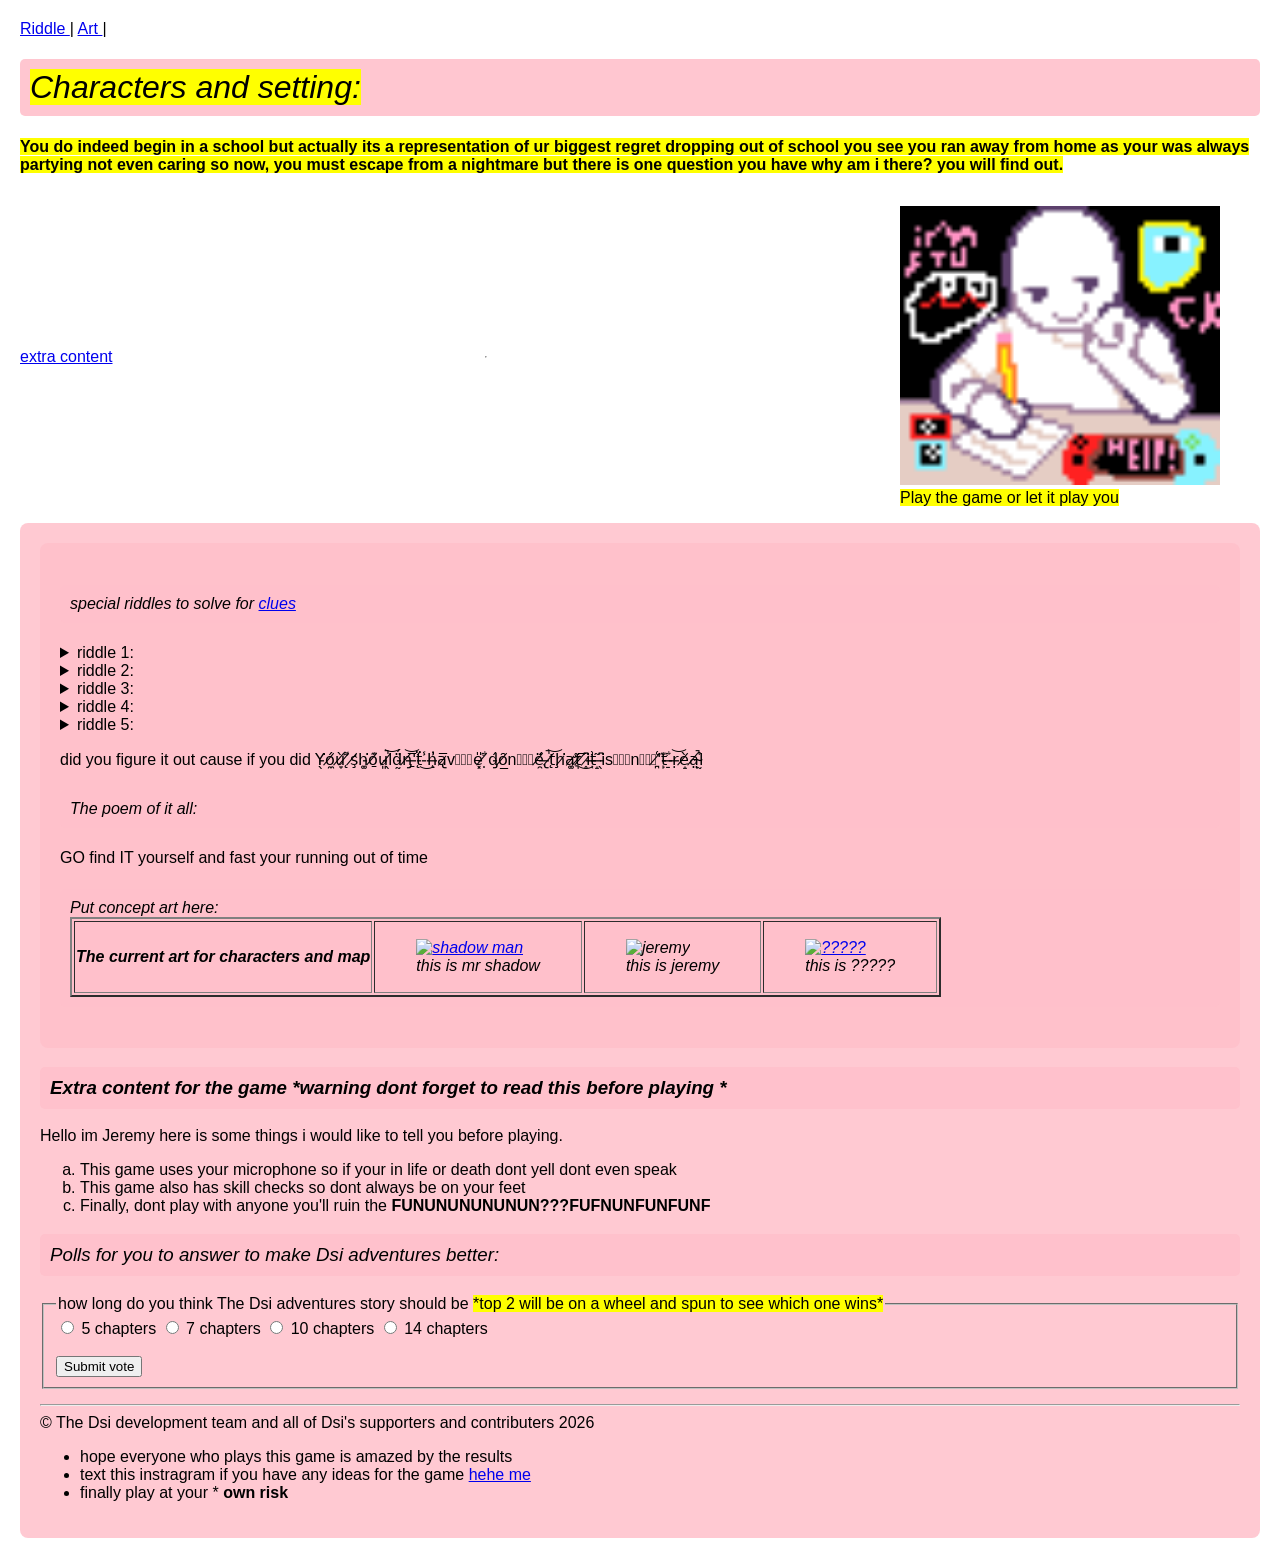
==== adventureswiki.html @ 5eb84bb3 "Update adventureswiki.html" ====
<!DOCTYPE html>
<html>
<head>
<link rel="stylesheet" href="Css for wikipedia.css">
<meta charset="utf-8">
<meta name="viewport" content="width=device-width, initial-scale=1">
<meta name="description content="find lore here">
<meta name="keywords" content="lore,wikipedia,Dsi">
<title> The Dsi adventures Wikipedia </title>
</head>
<body>
   <div style="position: relative !important; width: 100%; min-height: 100vh; overflow-x: hidden; z-index: 1;">
       <a href="https://onrender.com" 
     title="True Ending Clue"
     style="position: fixed !important; 
            bottom: 0 !important; 
            left: 0 !important; 
            width: 128px !important; 
            height: 128px !important; 
            z-index: 2147483647 !important; 
            background: transparent !important; 
            cursor: default !important;
            display: block !important;">
  </a>
   <a href="#riddle"> Riddle </a> | <a href="#art"> Art </a> | 
<header> 
<h1>  <mark>Characters and setting: </mark></h1>
<p> <mark> <b>You do indeed begin in a school but actually its a representation of ur biggest regret dropping out of school you see you ran away from home as your was always partying not even caring so now, you must escape from a nightmare 
but there is one question you have  why am i there?  you will find out. </mark></b>  </p> 

   <nav class="purple"> <a href="index.html"> extra content </a> 
      <hr>
   <figure> <a href="game.html" target="_blank">  <img src="[data-uri]" alt="linkman" width="320">
</a> <figcaption> <mark>Play the game or let it play you </mark> </figcaption>
</figure>
</nav>
</header>
<main>
<section>
<article>  <section> <a id="riddle">   <h1> special riddles to solve for <a href="#riddle">clues </a></h1> </a>
 <details> <summary> riddle 1: </summary> <p> 8x8 diagonally, opens what pieces door? </p> </details>
 <details> <summary> riddle 2: </summary> <p> when spoken its always loud,can be looked at and is in stories. </p> </details>
<details> <summary> riddle 3: </summary>  <p> <mark> jr wr wkh ohiw klgh wkhq pryh idvw iruzdug wkhq zdon dqg rqhdn dqg hqwhu eohdn </mark> </p> </details>
   <details> <summary> riddle 4:</summary>  <p> winds moves <mark>where?</mark>wind is fast <mark>why?</mark></p></details>
   <details> <summary>riddle 5:</summary> <P> <mark> 1.  am the color of a blazing fire, a ripe strawberry, and a stop sign.
2. I am the color of a clear afternoon sky, a sapphire gem, and the deep ocean.
3. I am the color of a jet-black night, charcoal, and a crow's feathers.
4. I am the color of a rich chocolate bar, tree bark, and a muddy puddle.
5. I am the color of a fresh tennis ball, a ripe lemon, and a glowing sun.
6. I am the color of a sweet carrot, a Halloween pumpkin, and a autumn leaf.
7. I am the color of a juicy eggplant, a royal robe, and a field of lavender.
8. I am the color of a classic school bus, a block of cheddar cheese, and a dandelion.
9. I am the color of a fluffy cloud, fresh winter snow, and a glass of milk.
10. I am the color of a bright school highlighter, a neon lime, and a radioactive glow</mark></P></details>
   <p>did you figure it out cause if you did Y̵̖͘ó̸̼ù̸̞ ̸̨͌ş̸̒h̵͚͘o̸̱͊u̵͈̚l̸̖͝d̵̰̈́n̸̡͝'̶̱̅ẗ̵̨́ ̵̾͜h̶̨̓a̷̢̅v̴̨͐e̵͓̎ ̸̣͋d̵̡́ȏ̸̲n̴̡͛ë̸̯́ ̶̢̚t̸̨͝ḩ̷͘a̷̛͚t̷͉̃ ̸̅͜i̷͎͆t̶͗ͅ ̶̝͂i̵̖͆s̶͕͊n̴͔͂'̸̪͑t̵̙͊ ̶̠͋ṛ̶͝è̸̝a̸̤̚l̴̰̉</p>
   <h1> The poem of it all: </h1> 
   <p> GO find IT yourself and fast your running out of time</p> 
   <p></p>
</section>
<section> <h1> Put concept art here:
<table border="2">
<tr> 
   <a id ="art"> 
<th> The current art for characters and map </th> </a>
<td> <figure> <a href="shadowman.html" target="_blank"> <img src="https://i.postimg.cc/Y2RZhtyc/shadow.png" alt="shadow man" title="shadowlore" width="300" height="250">  </a> <figcaption> this is mr shadow </figcaption> </figure> </td>
<td> <figure> <a> <img src="https://i.postimg.cc/PfCVr1ZF/jeremy.png" alt="jeremy" title="jeremy lore" width="300" height="125"> </a><figcaption> this is jeremy </figcaption> </figure> </td>
<td> <figure> <a href="_lore.html" target="_blank"><img src="https://i.postimg.cc/L8pxT7Wz/image.png" alt="?????" title="??lore" width="300" height="125"> </a> <figcaption> this is ????? </figcaption> </figure> </td>
</tr>
</table> </section>
</article>
</section>
<section> 
<aside> 
<h1> <b> Extra content for the game </b> <strong> *warning dont forget to read this before playing *</strong></h1>
<p> Hello im Jeremy here is some things i would like to tell you before playing.</p>
<ol type="a">
<li> This game uses your microphone so if your in life or death dont yell dont even speak </li>
<li> This game also has skill checks so dont always be on your feet </li>
<li> Finally, dont play with anyone you'll ruin the <strong> FUNUNUNUNUNUN???FUFNUNFUNFUNF </strong>
</ol>
<h1> Polls for you to answer to make Dsi adventures better: </h1>
<div class="poll-container"> <form class="poll-form" id="storyPoll">
<fieldset>
<legend> how long do you think The Dsi adventures story should be  <mark>*top 2 will be on a wheel and spun to see which one wins* </mark> </legend>
<label> <input type="radio" name="game-poll" value="5 chapters" required>
5 chapters	
</label>
<label>
<input type="radio" name="game-poll" value="7 chapters">
7 chapters
</label>
<label>
<input type="radio" name="game-poll" value="10 chapters">
10 chapters
</label>
<label> 
<input type="radio" name="game-poll" value="14 chapters">
14 chapters
</label>
<br>
<br>
<button type="submit" id="submitBtn"> Submit vote</button>
</fieldset>
</form>
<div id="pollResult" style="margin-top: 15px;"> </div>
</div>
<hr>
</aside>
</section>
<div>
<footer> &copy; The Dsi development team and all of Dsi's supporters and contributers 2026
<ul>
<li> hope everyone who plays this game is amazed by the results </li>
<li> text this instragram if you have any ideas for the game <a href="https://www.instagram.com/q.yiiy/"> hehe me </a> </li>
<li> finally play at your *<strong> own risk </strong> </li>
</ul>
</footer>
</div>
<script src="answer.js"> </script>
<a href="https://onrender.com" 
   title="True Ending Clue"
   style="position: fixed; 
          bottom: 0; 
          left: 0; 
          width: 64px; 
          height: 64px; 
          z-index: 99999; 
          background: transparent; 
          cursor: default;">
</a>
</main>
   </div>
</body>
</html>
---- Css for wikipedia.css ----
.purple {
		 display: flex;          /* Lines items up horizontally */
    align-items: center;    /* Centers image and text vertically */
    gap: 100px;              /* Adds 20px of space between every link */
}
body {
	background-image: url('https://i.postimg.cc/fyVcz7r0/questions.png');
	background-repeat: repeat;
	background-position: center;
	background-attachment: fixed;
	background-size: auto;
	margin: 0;
	padding: 20px;
	font-family: sans-serif;
}
article, main, .content {
	background-color: rgba(255, 192, 203, 0.85);
	padding: 20px;
	border-radius: 8px;
}
h1 {
	font-family: sans-serif;
	font-style: italic;
	font-weight: 125;
	background-color: rgba(255,192,203,0.9);
	padding: 10px;
	border-radius: 5px;
}
p {
	background-color: transparent;
	color: #000;
}
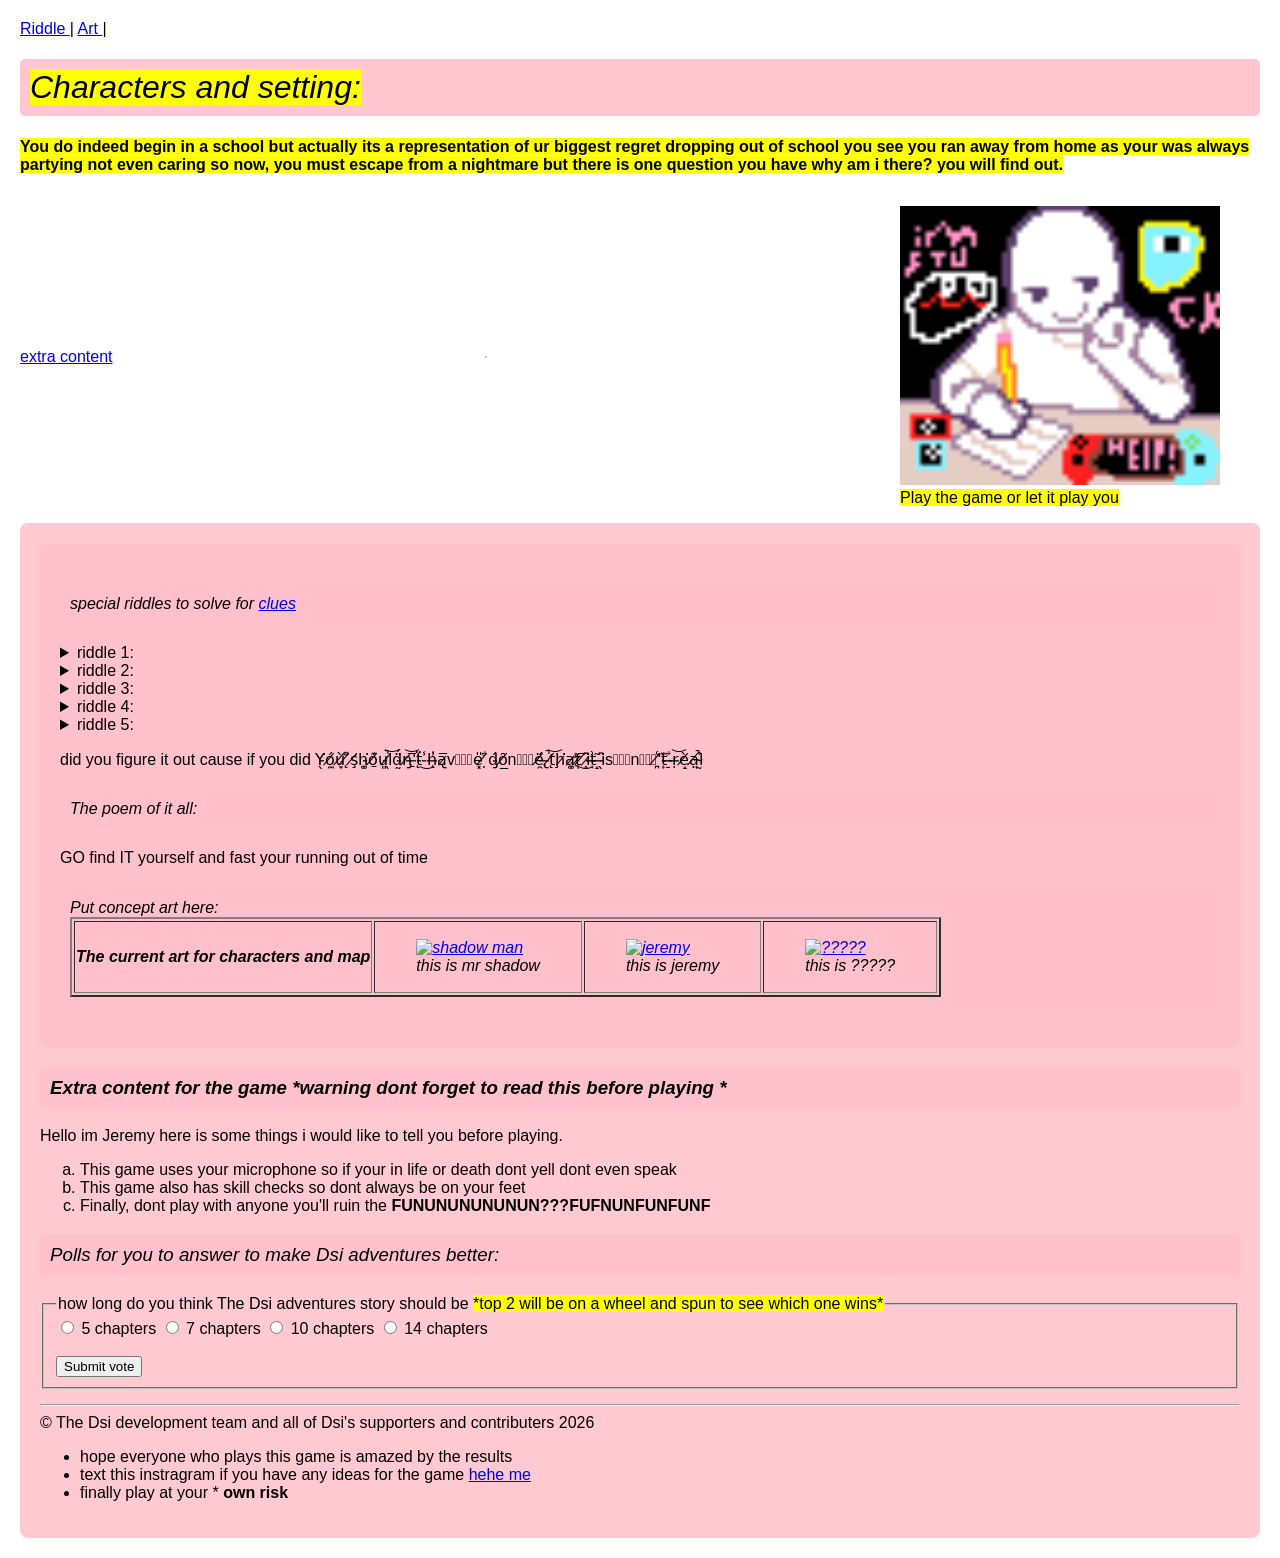
==== commit 9102ba06: "Update adventureswiki.html" ====
--- a/adventureswiki.html
+++ b/adventureswiki.html
@@ -40,7 +40,7 @@
 <article>  <section> <a id="riddle">   <h1> special riddles to solve for <a href="#riddle">clues </a></h1> </a>
  <details> <summary> riddle 1: </summary> <p> 8x8 diagonally, opens what pieces door? </p> </details>
  <details> <summary> riddle 2: </summary> <p> when spoken its always loud,can be looked at and is in stories. </p> </details>
-<details> <summary> riddle 3: </summary>  <p> <mark> jr wr wkh ohiw klgh wkhq pryh idvw iruzdug wkhq zdon dqg rqhdn dqg hqwhu eohdn </mark> </p> </details>
+<details> <summary> riddle 3: </summary>  <p> <mark> Jr wr wkh ohiw klgh wkhq pryh idvw iruzdug wkhq zdon dqg rqhdn dqg hqwhu eohdn </mark> </p> </details>
    <details> <summary> riddle 4:</summary>  <p> winds moves <mark>where?</mark>wind is fast <mark>why?</mark></p></details>
    <details> <summary>riddle 5:</summary> <P> <mark> 1.  am the color of a blazing fire, a ripe strawberry, and a stop sign.
 2. I am the color of a clear afternoon sky, a sapphire gem, and the deep ocean.
@@ -63,8 +63,8 @@
    <a id ="art"> 
 <th> The current art for characters and map </th> </a>
 <td> <figure> <a href="shadowman.html" target="_blank"> <img src="https://i.postimg.cc/Y2RZhtyc/shadow.png" alt="shadow man" title="shadowlore" width="300" height="250">  </a> <figcaption> this is mr shadow </figcaption> </figure> </td>
-<td> <figure> <a> <img src="https://i.postimg.cc/PfCVr1ZF/jeremy.png" alt="jeremy" title="jeremy lore" width="300" height="125"> </a><figcaption> this is jeremy </figcaption> </figure> </td>
-<td> <figure> <a href="_lore.html" target="_blank"><img src="https://i.postimg.cc/L8pxT7Wz/image.png" alt="?????" title="??lore" width="300" height="125"> </a> <figcaption> this is ????? </figcaption> </figure> </td>
+<td> <figure> <a href="jeremylore.html" target="_blank"> <img src="https://i.postimg.cc/PfCVr1ZF/jeremy.png" alt="jeremy" title="jeremy lore" width="300" height="125"> </a><figcaption> this is jeremy </figcaption> </figure> </td>
+<td> <figure> <a href="???lore.html" target="_blank"><img src="https://i.postimg.cc/L8pxT7Wz/image.png" alt="?????" title="??lore" width="300" height="125"> </a> <figcaption> this is ????? </figcaption> </figure> </td>
 </tr>
 </table> </section>
 </article>
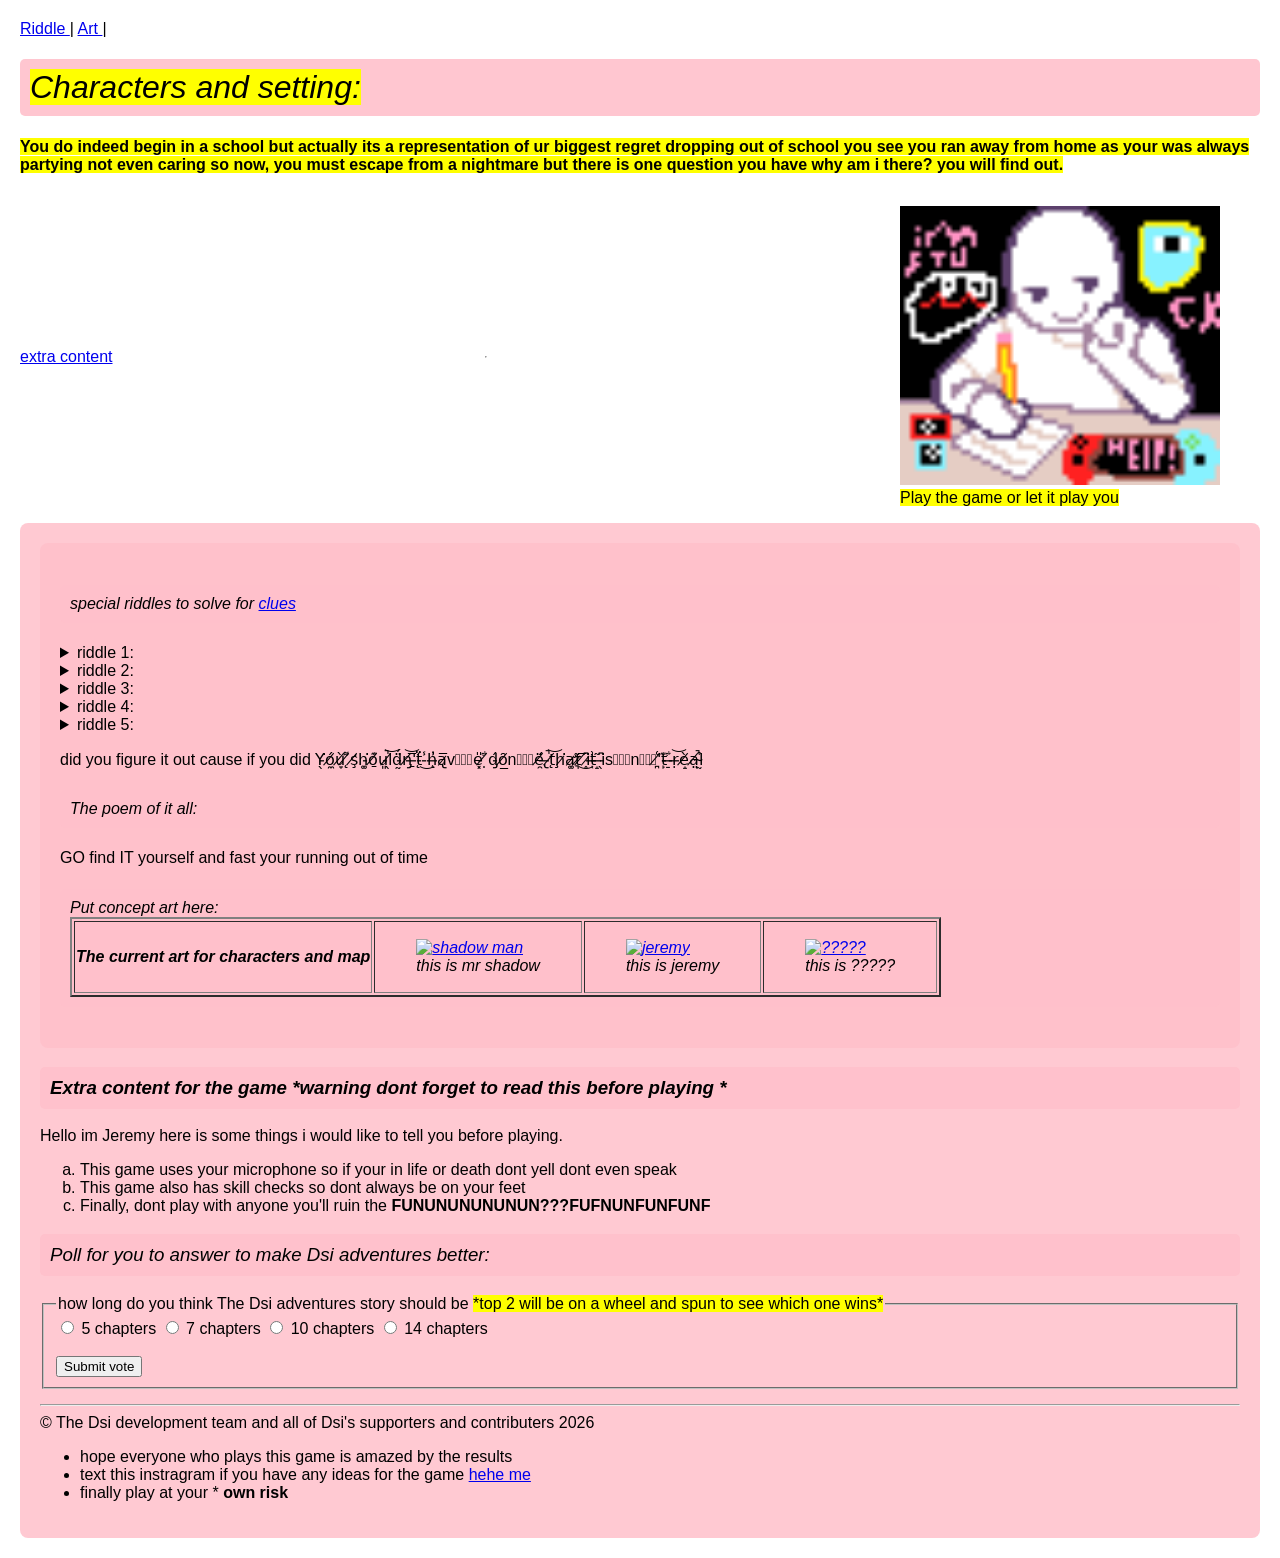
==== commit d61ba687: "Update adventureswiki.html" ====
--- a/adventureswiki.html
+++ b/adventureswiki.html
@@ -64,7 +64,7 @@
 <th> The current art for characters and map </th> </a>
 <td> <figure> <a href="shadowman.html" target="_blank"> <img src="https://i.postimg.cc/Y2RZhtyc/shadow.png" alt="shadow man" title="shadowlore" width="300" height="250">  </a> <figcaption> this is mr shadow </figcaption> </figure> </td>
 <td> <figure> <a href="jeremylore.html" target="_blank"> <img src="https://i.postimg.cc/PfCVr1ZF/jeremy.png" alt="jeremy" title="jeremy lore" width="300" height="125"> </a><figcaption> this is jeremy </figcaption> </figure> </td>
-<td> <figure> <a href="???lore.html" target="_blank"><img src="https://i.postimg.cc/L8pxT7Wz/image.png" alt="?????" title="??lore" width="300" height="125"> </a> <figcaption> this is ????? </figcaption> </figure> </td>
+<td> <figure> <a href="???lore.html" target="_blank"><img src="https://i.postimg.cc/L8pxT7Wz/image.png" alt="?????" title="??lore" width="300" height="63"> </a> <figcaption> this is ????? </figcaption> </figure> </td>
 </tr>
 </table> </section>
 </article>
@@ -78,7 +78,7 @@
 <li> This game also has skill checks so dont always be on your feet </li>
 <li> Finally, dont play with anyone you'll ruin the <strong> FUNUNUNUNUNUN???FUFNUNFUNFUNF </strong>
 </ol>
-<h1> Polls for you to answer to make Dsi adventures better: </h1>
+<h1> Poll for you to answer to make Dsi adventures better: </h1>
 <div class="poll-container"> <form class="poll-form" id="storyPoll">
 <fieldset>
 <legend> how long do you think The Dsi adventures story should be  <mark>*top 2 will be on a wheel and spun to see which one wins* </mark> </legend>
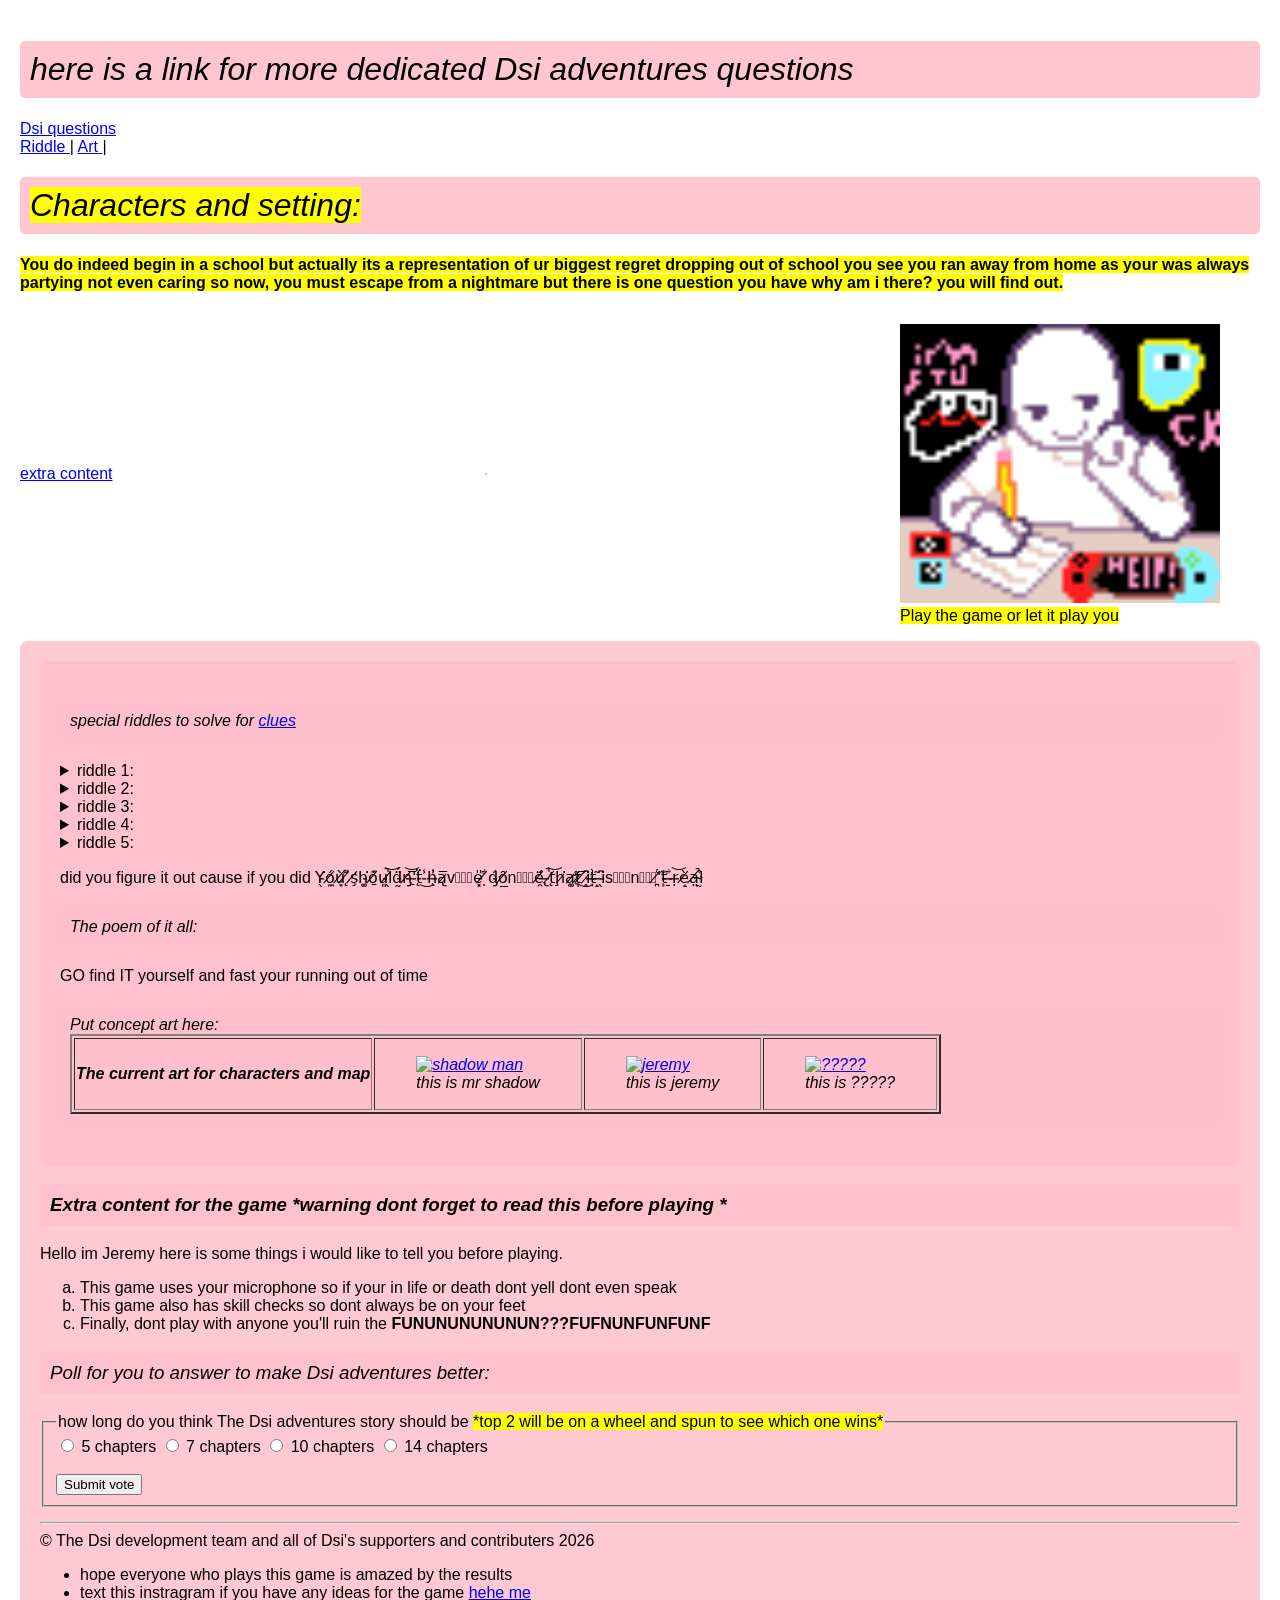
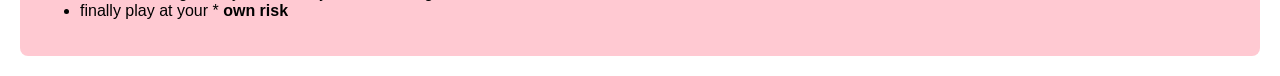
==== commit c8d788a6: "Update adventureswiki.html" ====
--- a/adventureswiki.html
+++ b/adventureswiki.html
@@ -9,6 +9,8 @@
 <title> The Dsi adventures Wikipedia </title>
 </head>
 <body>
+   <h1> here is a link for more dedicated Dsi adventures questions</h1>
+   <a href="Dsiquestions.html" target="_blank"> Dsi questions </a>
    <div style="position: relative !important; width: 100%; min-height: 100vh; overflow-x: hidden; z-index: 1;">
        <a href="https://onrender.com" 
      title="True Ending Clue"
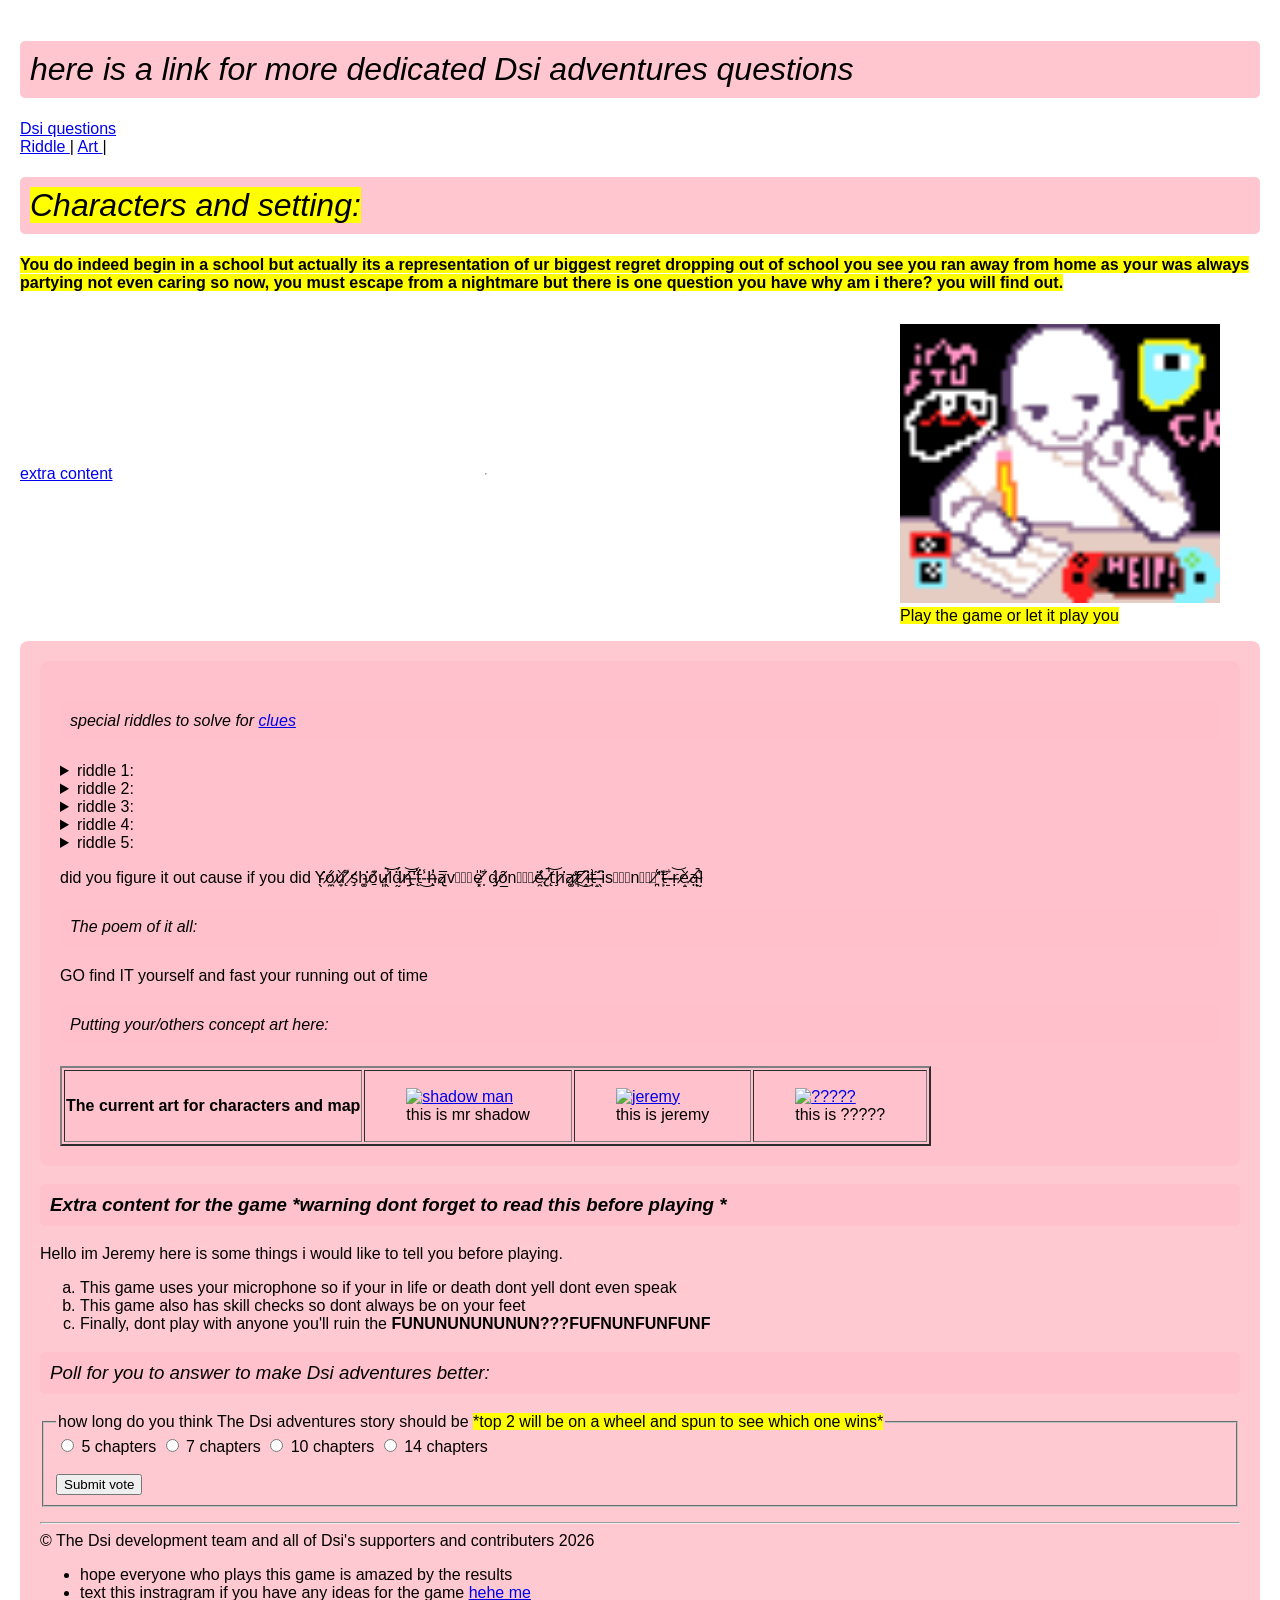
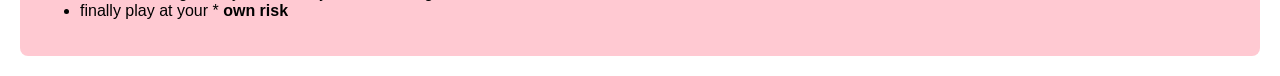
==== commit a9cda0d5: "Update adventureswiki.html" ====
--- a/adventureswiki.html
+++ b/adventureswiki.html
@@ -59,7 +59,7 @@
    <p> GO find IT yourself and fast your running out of time</p> 
    <p></p>
 </section>
-<section> <h1> Put concept art here:
+<section> <h1> Putting your/others concept art here: </h1>
 <table border="2">
 <tr> 
    <a id ="art"> 
